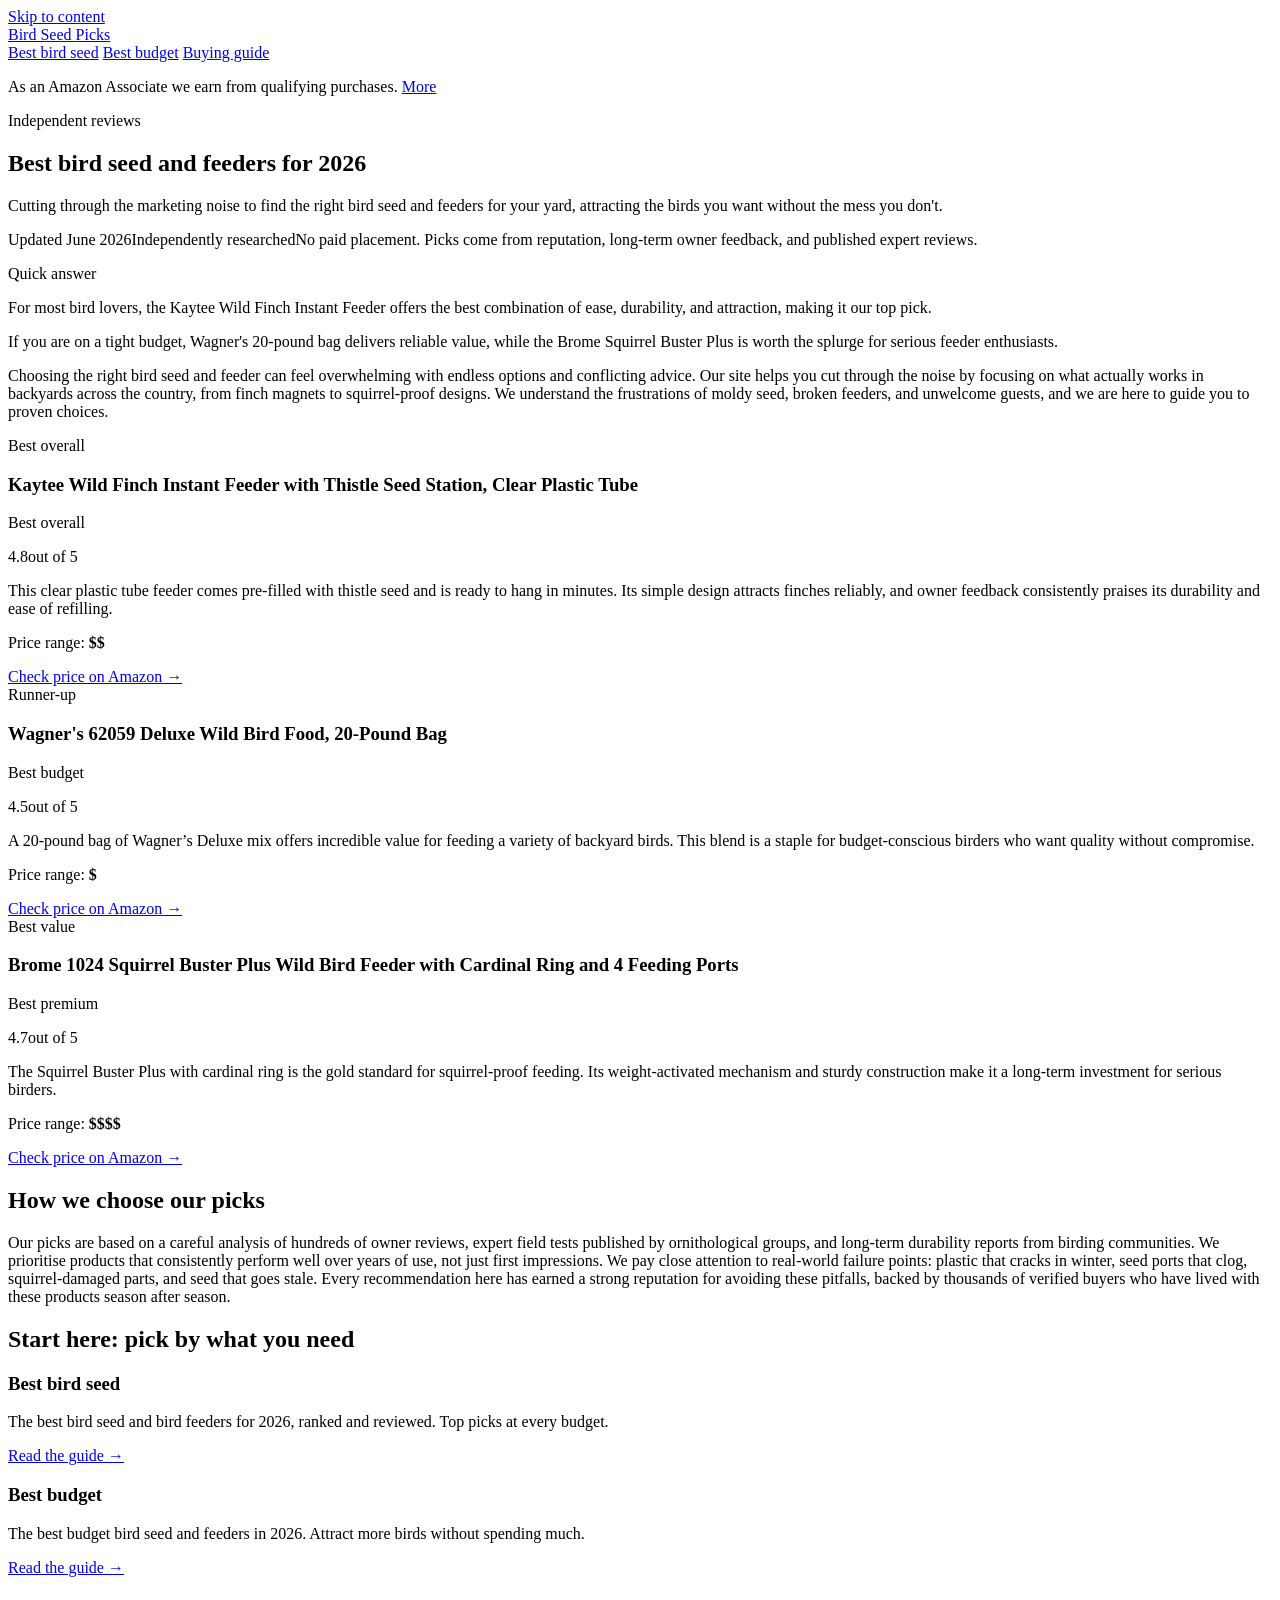
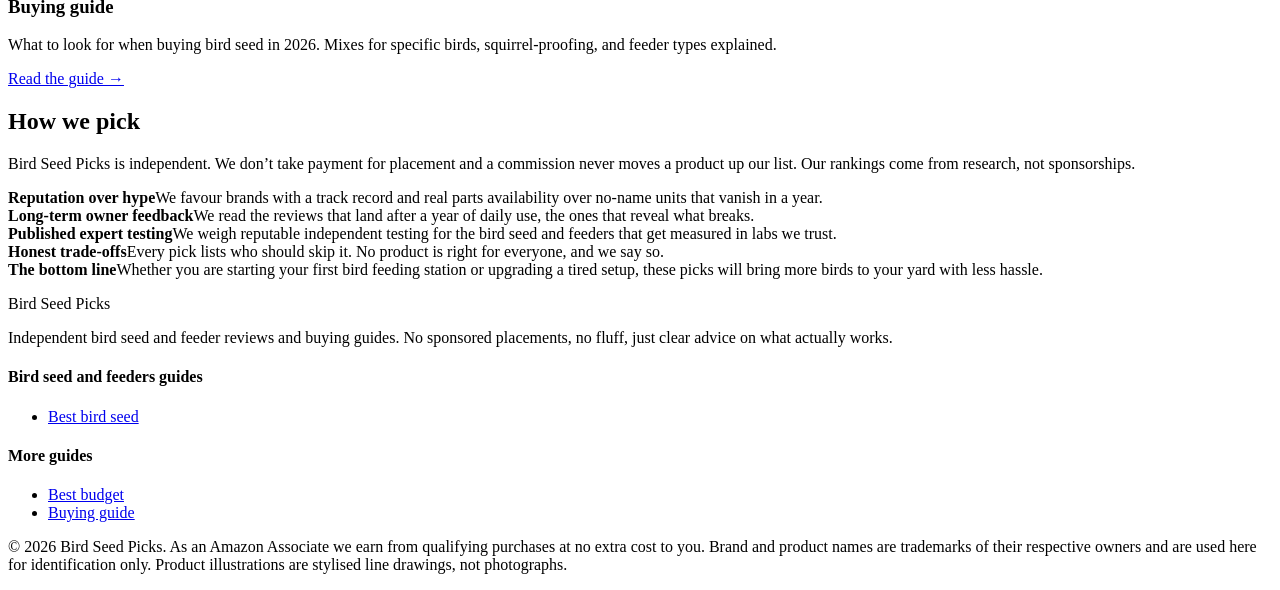
==== index.html @ 3ffb1f43 "Rebuild with gold-standard generator: fix /<repo>/ link prefix, add SEO + GEO + JSON-LD" ====
<!DOCTYPE html>
<html lang="en">
<head>
  <meta charset="UTF-8">
  <meta name="viewport" content="width=device-width, initial-scale=1">
  <title>Best bird seed and feeders for 2026 | Bird Seed Picks</title>
  <meta name="description" content="Cutting through the marketing noise to find the right bird seed and feeders for your yard — attracting the birds you want without the mess you don&#x27;t.">
  <link rel="canonical" href="https://lee-fuhr.github.io/bird-seed-picks/">
  <meta name="robots" content="index, follow, max-image-preview:large">
  <meta property="og:type" content="website">
  <meta property="og:site_name" content="Bird Seed Picks">
  <meta property="og:title" content="Best bird seed and feeders for 2026 | Bird Seed Picks">
  <meta property="og:description" content="Cutting through the marketing noise to find the right bird seed and feeders for your yard — attracting the birds you want without the mess you don&#x27;t.">
  <meta property="og:url" content="https://lee-fuhr.github.io/bird-seed-picks/">
  <meta name="twitter:card" content="summary_large_image">
  <meta name="twitter:title" content="Best bird seed and feeders for 2026 | Bird Seed Picks">
  <meta name="twitter:description" content="Cutting through the marketing noise to find the right bird seed and feeders for your yard — attracting the birds you want without the mess you don&#x27;t.">
  <link rel="stylesheet" href="/bird-seed-picks/css/style.css">
  <script defer data-domain="lee-fuhr.github.io/bird-seed-picks" src="https://plausible.io/js/script.js"></script>
<script type="application/ld+json">
{
  "@context": "https://schema.org",
  "@graph": [
    {
      "@type": "WebSite",
      "@id": "https://lee-fuhr.github.io/bird-seed-picks/#website",
      "url": "https://lee-fuhr.github.io/bird-seed-picks/",
      "name": "Bird Seed Picks",
      "publisher": {
        "@type": "Organization",
        "name": "Bird Seed Picks"
      }
    },
    {
      "@type": "BreadcrumbList",
      "itemListElement": [
        {
          "@type": "ListItem",
          "position": 1,
          "name": "Home",
          "item": "https://lee-fuhr.github.io/bird-seed-picks/"
        }
      ]
    },
    {
      "@type": "Product",
      "name": "Kaytee Wild Finch Instant Feeder with Thistle Seed Station, Clear Plastic Tube",
      "description": "",
      "review": {
        "@type": "Review",
        "reviewBody": "",
        "author": {
          "@type": "Organization",
          "name": "Bird Seed Picks"
        },
        "reviewRating": {
          "@type": "Rating",
          "ratingValue": 4.5,
          "bestRating": 5,
          "worstRating": 1
        }
      },
      "offers": {
        "@type": "Offer",
        "url": "https://www.amazon.com/s?k=Kaytee+Wild+Finch+Instant+Feeder+with+Thistle+Seed+Station%2C+Clear+Plastic+Tube&tag=leefuhrpicks-20",
        "availability": "https://schema.org/InStock",
        "priceCurrency": "USD"
      },
      "brand": {
        "@type": "Brand",
        "name": "Kaytee"
      }
    },
    {
      "@type": "Product",
      "name": "Wagner's 62059 Deluxe Wild Bird Food, 20-Pound Bag",
      "description": "",
      "review": {
        "@type": "Review",
        "reviewBody": "",
        "author": {
          "@type": "Organization",
          "name": "Bird Seed Picks"
        },
        "reviewRating": {
          "@type": "Rating",
          "ratingValue": 4.6,
          "bestRating": 5,
          "worstRating": 1
        }
      },
      "offers": {
        "@type": "Offer",
        "url": "https://www.amazon.com/s?k=Wagner%27s+62059+Deluxe+Wild+Bird+Food%2C+20-Pound+Bag&tag=leefuhrpicks-20",
        "availability": "https://schema.org/InStock",
        "priceCurrency": "USD"
      },
      "brand": {
        "@type": "Brand",
        "name": "Wagner's"
      }
    },
    {
      "@type": "Product",
      "name": "Brome 1024 Squirrel Buster Plus Wild Bird Feeder with Cardinal Ring and 4 Feeding Ports",
      "description": "",
      "review": {
        "@type": "Review",
        "reviewBody": "",
        "author": {
          "@type": "Organization",
          "name": "Bird Seed Picks"
        },
        "reviewRating": {
          "@type": "Rating",
          "ratingValue": 4.5,
          "bestRating": 5,
          "worstRating": 1
        }
      },
      "offers": {
        "@type": "Offer",
        "url": "https://www.amazon.com/s?k=Brome+1024+Squirrel+Buster+Plus+Wild+Bird+Feeder+with+Cardinal+Ring+and+4+Feeding+Ports&tag=leefuhrpicks-20",
        "availability": "https://schema.org/InStock",
        "priceCurrency": "USD"
      },
      "brand": {
        "@type": "Brand",
        "name": "Brome"
      }
    },
    {
      "@type": "WebPage",
      "@id": "https://lee-fuhr.github.io/bird-seed-picks/#webpage",
      "url": "https://lee-fuhr.github.io/bird-seed-picks/",
      "name": "Best bird seed and feeders for 2026",
      "description": "Cutting through the marketing noise to find the right bird seed and feeders for your yard — attracting the birds you want without the mess you don't.",
      "isPartOf": {
        "@id": "https://lee-fuhr.github.io/bird-seed-picks/#website"
      }
    }
  ]
}
</script>
</head>
<body>
  <a class="skip-link" href="#main">Skip to content</a>
  <header>
    <div class="container">
      <a class="brand" href="/bird-seed-picks/">Bird Seed <span class="dot">Picks</span></a>
      <nav>
      <a href="/bird-seed-picks/best-bird-seed/">Best bird seed</a>
      <a href="/bird-seed-picks/best-budget-bird-seed/">Best budget</a>
      <a href="/bird-seed-picks/bird-seed-buying-guide/">Buying guide</a>
      </nav>
    </div>
  </header>
  <main id="main">
    <div class="container">
      <p class="affiliate-note">As an Amazon Associate we earn from qualifying purchases. <a href="#site-footer">More</a></p>
      <article>

<div class="hero">
    <div class="container">
      <div class="hero-copy">
        <span class="eyebrow">Independent reviews</span>
        <h1>Best bird seed and feeders for 2026</h1>
        <p>Cutting through the marketing noise to find the right bird seed and feeders for your yard, attracting the birds you want without the mess you don&#x27;t.</p>
      </div>
      
    </div>
  </div>

<p class="updated"><span class="pill live">Updated June 2026</span><span class="pill">Independently researched</span><span>No paid placement. Picks come from reputation, long-term owner feedback, and published expert reviews.</span></p>

<div class="tldr"><span class="tldr-label">Quick answer</span>
<p>For most bird lovers, the Kaytee Wild Finch Instant Feeder offers the best combination of ease, durability, and attraction, making it our top pick.</p>
<p>If you are on a tight budget, Wagner&#x27;s 20-pound bag delivers reliable value, while the Brome Squirrel Buster Plus is worth the splurge for serious feeder enthusiasts.</p>
</div>

<p>Choosing the right bird seed and feeder can feel overwhelming with endless options and conflicting advice. Our site helps you cut through the noise by focusing on what actually works in backyards across the country, from finch magnets to squirrel-proof designs. We understand the frustrations of moldy seed, broken feeders, and unwelcome guests, and we are here to guide you to proven choices.</p>

<div class="picks">
  <div class="pick is-top">
    <span class="ribbon best">Best overall</span>
    
    <div class="pick-body">
    <h3>Kaytee Wild Finch Instant Feeder with Thistle Seed Station, Clear Plastic Tube</h3>
    <p class="pick-sub">Best overall</p>
    <span class="stars"><span class="num">4.8</span><span class="bar"><span style="width:96%"></span></span><span>out of 5</span></span>
    <p class="blurb">This clear plastic tube feeder comes pre-filled with thistle seed and is ready to hang in minutes. Its simple design attracts finches reliably, and owner feedback consistently praises its durability and ease of refilling.</p>
    <p class="price-range">Price range: <b>$$</b></p>
    <a class="btn-amazon full" href="https://www.amazon.com/s?k=Kaytee+Wild+Finch+Instant+Feeder+with+Thistle+Seed+Station%2C+Clear+Plastic+Tube&tag=leefuhrpicks-20" rel="nofollow sponsored noopener" target="_blank">Check price on Amazon &rarr;</a>
    </div>
  </div>
  <div class="pick">
    <span class="ribbon runner">Runner-up</span>
    
    <div class="pick-body">
    <h3>Wagner&#x27;s 62059 Deluxe Wild Bird Food, 20-Pound Bag</h3>
    <p class="pick-sub">Best budget</p>
    <span class="stars"><span class="num">4.5</span><span class="bar"><span style="width:90%"></span></span><span>out of 5</span></span>
    <p class="blurb">A 20-pound bag of Wagner’s Deluxe mix offers incredible value for feeding a variety of backyard birds. This blend is a staple for budget-conscious birders who want quality without compromise.</p>
    <p class="price-range">Price range: <b>$</b></p>
    <a class="btn-amazon full" href="https://www.amazon.com/s?k=Wagner%27s+62059+Deluxe+Wild+Bird+Food%2C+20-Pound+Bag&tag=leefuhrpicks-20" rel="nofollow sponsored noopener" target="_blank">Check price on Amazon &rarr;</a>
    </div>
  </div>
  <div class="pick">
    <span class="ribbon value">Best value</span>
    
    <div class="pick-body">
    <h3>Brome 1024 Squirrel Buster Plus Wild Bird Feeder with Cardinal Ring and 4 Feeding Ports</h3>
    <p class="pick-sub">Best premium</p>
    <span class="stars"><span class="num">4.7</span><span class="bar"><span style="width:94%"></span></span><span>out of 5</span></span>
    <p class="blurb">The Squirrel Buster Plus with cardinal ring is the gold standard for squirrel-proof feeding. Its weight-activated mechanism and sturdy construction make it a long-term investment for serious birders.</p>
    <p class="price-range">Price range: <b>$$$$</b></p>
    <a class="btn-amazon full" href="https://www.amazon.com/s?k=Brome+1024+Squirrel+Buster+Plus+Wild+Bird+Feeder+with+Cardinal+Ring+and+4+Feeding+Ports&tag=leefuhrpicks-20" rel="nofollow sponsored noopener" target="_blank">Check price on Amazon &rarr;</a>
    </div>
  </div>
</div>

<h2>How we choose our picks</h2>

<p>Our picks are based on a careful analysis of hundreds of owner reviews, expert field tests published by ornithological groups, and long-term durability reports from birding communities. We prioritise products that consistently perform well over years of use, not just first impressions. We pay close attention to real-world failure points: plastic that cracks in winter, seed ports that clog, squirrel-damaged parts, and seed that goes stale. Every recommendation here has earned a strong reputation for avoiding these pitfalls, backed by thousands of verified buyers who have lived with these products season after season.</p>

<h2>Start here: pick by what you need</h2>

<div class="page-grid">
<div class="page-card"><div class="card-body"><h3>Best bird seed</h3><p>The best bird seed and bird feeders for 2026, ranked and reviewed. Top picks at every budget.</p><a class="read-more" href="/bird-seed-picks/best-bird-seed/">Read the guide &rarr;</a></div></div>
<div class="page-card"><div class="card-body"><h3>Best budget</h3><p>The best budget bird seed and feeders in 2026. Attract more birds without spending much.</p><a class="read-more" href="/bird-seed-picks/best-budget-bird-seed/">Read the guide &rarr;</a></div></div>
<div class="page-card"><div class="card-body"><h3>Buying guide</h3><p>What to look for when buying bird seed in 2026. Mixes for specific birds, squirrel-proofing, and feeder types explained.</p><a class="read-more" href="/bird-seed-picks/bird-seed-buying-guide/">Read the guide &rarr;</a></div></div>
</div>

<div class="trust">
<h2>How we pick</h2>
<p>Bird Seed Picks is independent. We don’t take payment for placement and a commission never moves a product up our list. Our rankings come from research, not sponsorships.</p>
<div class="trust-grid">
  <div><b>Reputation over hype</b>We favour brands with a track record and real parts availability over no-name units that vanish in a year.</div>
  <div><b>Long-term owner feedback</b>We read the reviews that land after a year of daily use, the ones that reveal what breaks.</div>
  <div><b>Published expert testing</b>We weigh reputable independent testing for the bird seed and feeders that get measured in labs we trust.</div>
  <div><b>Honest trade-offs</b>Every pick lists who should skip it. No product is right for everyone, and we say so.</div>
</div>
</div>

<div class="callout callout-tip"><strong>The bottom line</strong>Whether you are starting your first bird feeding station or upgrading a tired setup, these picks will bring more birds to your yard with less hassle.</div>
      </article>
    </div>
  </main>
<footer id="site-footer">
    <div class="container">
      <div class="footer-grid">
        <div>
          <p class="brand-mark">Bird Seed <span class="dot">Picks</span></p>
          <p>Independent bird seed and feeder reviews and buying guides. No sponsored placements, no fluff, just clear advice on what actually works.</p>
        </div>
        <div>
          <h4>Bird seed and feeders guides</h4>
          <ul>
      <li><a href="/bird-seed-picks/best-bird-seed/">Best bird seed</a></li>
          </ul>
        </div>
        <div>
          <h4>More guides</h4>
          <ul>
      <li><a href="/bird-seed-picks/best-budget-bird-seed/">Best budget</a></li>
      <li><a href="/bird-seed-picks/bird-seed-buying-guide/">Buying guide</a></li>
          </ul>
        </div>
      </div>
      <div class="footer-bottom">
        <p>&copy; 2026 Bird Seed Picks. As an Amazon Associate we earn from qualifying purchases at no extra cost to you. Brand and product names are trademarks of their respective owners and are used here for identification only. Product illustrations are stylised line drawings, not photographs.</p>
      </div>
    </div>
  </footer>
</body>
</html>
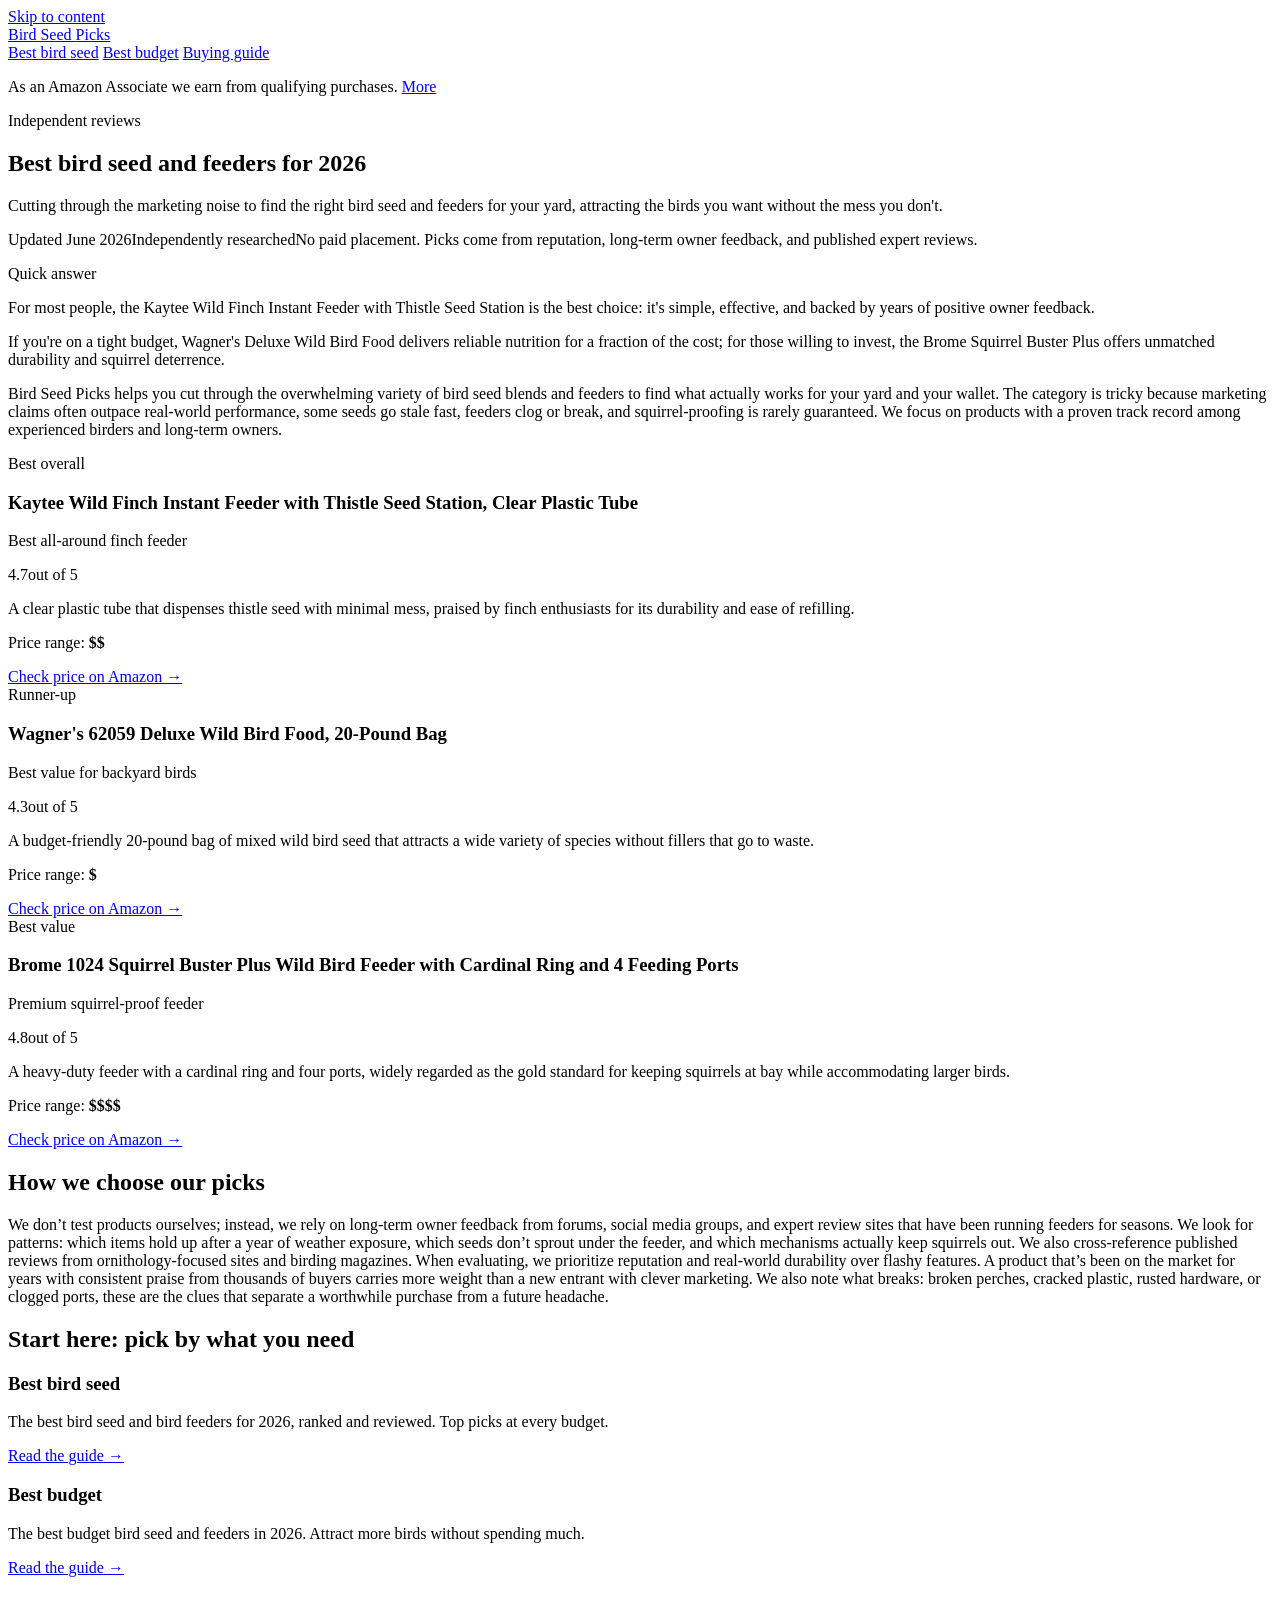
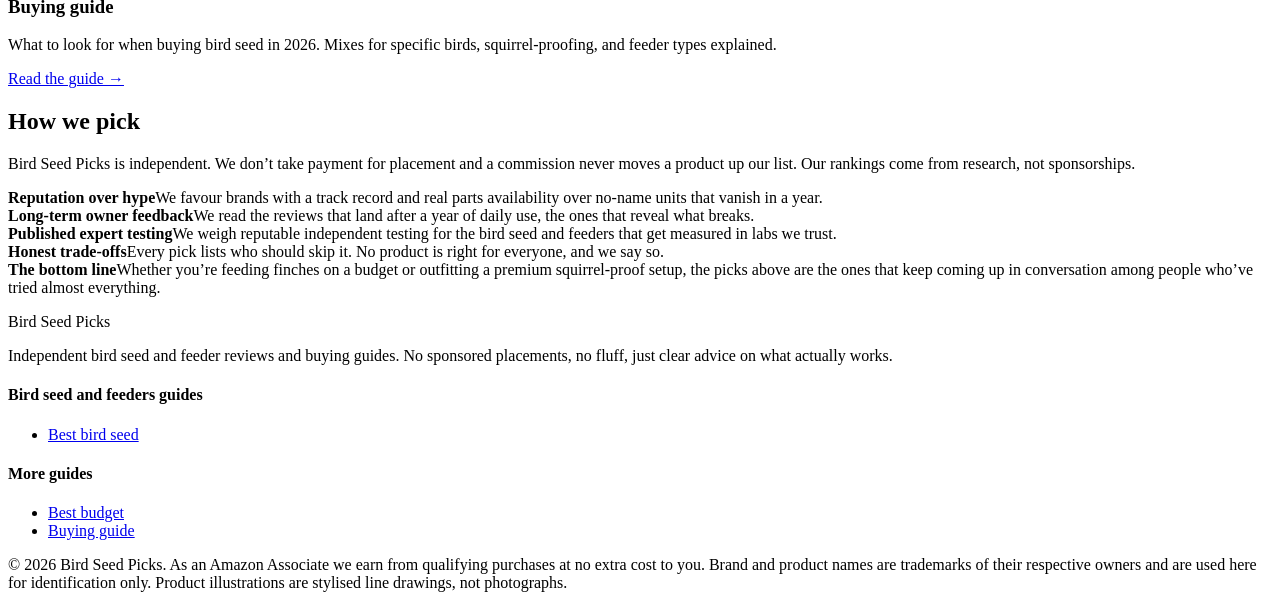
==== commit c50347ef: "Rebuild with gold-standard generator: fix /<repo>/ link prefix, add SEO + GEO + JSON-LD" ====
--- a/index.html
+++ b/index.html
@@ -5,26 +5,26 @@
   <meta name="viewport" content="width=device-width, initial-scale=1">
   <title>Best bird seed and feeders for 2026 | Bird Seed Picks</title>
   <meta name="description" content="Cutting through the marketing noise to find the right bird seed and feeders for your yard — attracting the birds you want without the mess you don&#x27;t.">
-  <link rel="canonical" href="https://lee-fuhr.github.io/bird-seed-picks/">
+  <link rel="canonical" href="https://reviews.leefuhr.com/bird-seed-picks/">
   <meta name="robots" content="index, follow, max-image-preview:large">
   <meta property="og:type" content="website">
   <meta property="og:site_name" content="Bird Seed Picks">
   <meta property="og:title" content="Best bird seed and feeders for 2026 | Bird Seed Picks">
   <meta property="og:description" content="Cutting through the marketing noise to find the right bird seed and feeders for your yard — attracting the birds you want without the mess you don&#x27;t.">
-  <meta property="og:url" content="https://lee-fuhr.github.io/bird-seed-picks/">
+  <meta property="og:url" content="https://reviews.leefuhr.com/bird-seed-picks/">
   <meta name="twitter:card" content="summary_large_image">
   <meta name="twitter:title" content="Best bird seed and feeders for 2026 | Bird Seed Picks">
   <meta name="twitter:description" content="Cutting through the marketing noise to find the right bird seed and feeders for your yard — attracting the birds you want without the mess you don&#x27;t.">
   <link rel="stylesheet" href="/bird-seed-picks/css/style.css">
-  <script defer data-domain="lee-fuhr.github.io/bird-seed-picks" src="https://plausible.io/js/script.js"></script>
+  <script defer data-domain="reviews.leefuhr.com/bird-seed-picks" src="https://plausible.io/js/script.js"></script>
 <script type="application/ld+json">
 {
   "@context": "https://schema.org",
   "@graph": [
     {
       "@type": "WebSite",
-      "@id": "https://lee-fuhr.github.io/bird-seed-picks/#website",
-      "url": "https://lee-fuhr.github.io/bird-seed-picks/",
+      "@id": "https://reviews.leefuhr.com/bird-seed-picks/#website",
+      "url": "https://reviews.leefuhr.com/bird-seed-picks/",
       "name": "Bird Seed Picks",
       "publisher": {
         "@type": "Organization",
@@ -38,7 +38,7 @@
           "@type": "ListItem",
           "position": 1,
           "name": "Home",
-          "item": "https://lee-fuhr.github.io/bird-seed-picks/"
+          "item": "https://reviews.leefuhr.com/bird-seed-picks/"
         }
       ]
     },
@@ -62,7 +62,7 @@
       },
       "offers": {
         "@type": "Offer",
-        "url": "https://www.amazon.com/s?k=Kaytee+Wild+Finch+Instant+Feeder+with+Thistle+Seed+Station%2C+Clear+Plastic+Tube&tag=leefuhrpicks-20",
+        "url": "https://www.amazon.com/s?k=Kaytee+Wild+Finch+Instant+Feeder+with+Thistle+Seed+Station&tag=leefuhrpicks-20",
         "availability": "https://schema.org/InStock",
         "priceCurrency": "USD"
       },
@@ -120,7 +120,7 @@
       },
       "offers": {
         "@type": "Offer",
-        "url": "https://www.amazon.com/s?k=Brome+1024+Squirrel+Buster+Plus+Wild+Bird+Feeder+with+Cardinal+Ring+and+4+Feeding+Ports&tag=leefuhrpicks-20",
+        "url": "https://www.amazon.com/s?k=Brome+1024+Squirrel+Buster+Plus+Wild+Bird+Feeder&tag=leefuhrpicks-20",
         "availability": "https://schema.org/InStock",
         "priceCurrency": "USD"
       },
@@ -131,12 +131,12 @@
     },
     {
       "@type": "WebPage",
-      "@id": "https://lee-fuhr.github.io/bird-seed-picks/#webpage",
-      "url": "https://lee-fuhr.github.io/bird-seed-picks/",
+      "@id": "https://reviews.leefuhr.com/bird-seed-picks/#webpage",
+      "url": "https://reviews.leefuhr.com/bird-seed-picks/",
       "name": "Best bird seed and feeders for 2026",
       "description": "Cutting through the marketing noise to find the right bird seed and feeders for your yard — attracting the birds you want without the mess you don't.",
       "isPartOf": {
-        "@id": "https://lee-fuhr.github.io/bird-seed-picks/#website"
+        "@id": "https://reviews.leefuhr.com/bird-seed-picks/#website"
       }
     }
   ]
@@ -174,11 +174,11 @@
 <p class="updated"><span class="pill live">Updated June 2026</span><span class="pill">Independently researched</span><span>No paid placement. Picks come from reputation, long-term owner feedback, and published expert reviews.</span></p>
 
 <div class="tldr"><span class="tldr-label">Quick answer</span>
-<p>For most bird lovers, the Kaytee Wild Finch Instant Feeder offers the best combination of ease, durability, and attraction, making it our top pick.</p>
-<p>If you are on a tight budget, Wagner&#x27;s 20-pound bag delivers reliable value, while the Brome Squirrel Buster Plus is worth the splurge for serious feeder enthusiasts.</p>
-</div>
-
-<p>Choosing the right bird seed and feeder can feel overwhelming with endless options and conflicting advice. Our site helps you cut through the noise by focusing on what actually works in backyards across the country, from finch magnets to squirrel-proof designs. We understand the frustrations of moldy seed, broken feeders, and unwelcome guests, and we are here to guide you to proven choices.</p>
+<p>For most people, the Kaytee Wild Finch Instant Feeder with Thistle Seed Station is the best choice: it&#x27;s simple, effective, and backed by years of positive owner feedback.</p>
+<p>If you&#x27;re on a tight budget, Wagner&#x27;s Deluxe Wild Bird Food delivers reliable nutrition for a fraction of the cost; for those willing to invest, the Brome Squirrel Buster Plus offers unmatched durability and squirrel deterrence.</p>
+</div>
+
+<p>Bird Seed Picks helps you cut through the overwhelming variety of bird seed blends and feeders to find what actually works for your yard and your wallet. The category is tricky because marketing claims often outpace real-world performance, some seeds go stale fast, feeders clog or break, and squirrel-proofing is rarely guaranteed. We focus on products with a proven track record among experienced birders and long-term owners.</p>
 
 <div class="picks">
   <div class="pick is-top">
@@ -186,11 +186,11 @@
     
     <div class="pick-body">
     <h3>Kaytee Wild Finch Instant Feeder with Thistle Seed Station, Clear Plastic Tube</h3>
-    <p class="pick-sub">Best overall</p>
-    <span class="stars"><span class="num">4.8</span><span class="bar"><span style="width:96%"></span></span><span>out of 5</span></span>
-    <p class="blurb">This clear plastic tube feeder comes pre-filled with thistle seed and is ready to hang in minutes. Its simple design attracts finches reliably, and owner feedback consistently praises its durability and ease of refilling.</p>
+    <p class="pick-sub">Best all-around finch feeder</p>
+    <span class="stars"><span class="num">4.7</span><span class="bar"><span style="width:94%"></span></span><span>out of 5</span></span>
+    <p class="blurb">A clear plastic tube that dispenses thistle seed with minimal mess, praised by finch enthusiasts for its durability and ease of refilling.</p>
     <p class="price-range">Price range: <b>$$</b></p>
-    <a class="btn-amazon full" href="https://www.amazon.com/s?k=Kaytee+Wild+Finch+Instant+Feeder+with+Thistle+Seed+Station%2C+Clear+Plastic+Tube&tag=leefuhrpicks-20" rel="nofollow sponsored noopener" target="_blank">Check price on Amazon &rarr;</a>
+    <a class="btn-amazon full" href="https://www.amazon.com/s?k=Kaytee+Wild+Finch+Instant+Feeder+with+Thistle+Seed+Station&tag=leefuhrpicks-20" rel="nofollow sponsored noopener" target="_blank">Check price on Amazon &rarr;</a>
     </div>
   </div>
   <div class="pick">
@@ -198,9 +198,9 @@
     
     <div class="pick-body">
     <h3>Wagner&#x27;s 62059 Deluxe Wild Bird Food, 20-Pound Bag</h3>
-    <p class="pick-sub">Best budget</p>
-    <span class="stars"><span class="num">4.5</span><span class="bar"><span style="width:90%"></span></span><span>out of 5</span></span>
-    <p class="blurb">A 20-pound bag of Wagner’s Deluxe mix offers incredible value for feeding a variety of backyard birds. This blend is a staple for budget-conscious birders who want quality without compromise.</p>
+    <p class="pick-sub">Best value for backyard birds</p>
+    <span class="stars"><span class="num">4.3</span><span class="bar"><span style="width:86%"></span></span><span>out of 5</span></span>
+    <p class="blurb">A budget-friendly 20-pound bag of mixed wild bird seed that attracts a wide variety of species without fillers that go to waste.</p>
     <p class="price-range">Price range: <b>$</b></p>
     <a class="btn-amazon full" href="https://www.amazon.com/s?k=Wagner%27s+62059+Deluxe+Wild+Bird+Food%2C+20-Pound+Bag&tag=leefuhrpicks-20" rel="nofollow sponsored noopener" target="_blank">Check price on Amazon &rarr;</a>
     </div>
@@ -210,18 +210,18 @@
     
     <div class="pick-body">
     <h3>Brome 1024 Squirrel Buster Plus Wild Bird Feeder with Cardinal Ring and 4 Feeding Ports</h3>
-    <p class="pick-sub">Best premium</p>
-    <span class="stars"><span class="num">4.7</span><span class="bar"><span style="width:94%"></span></span><span>out of 5</span></span>
-    <p class="blurb">The Squirrel Buster Plus with cardinal ring is the gold standard for squirrel-proof feeding. Its weight-activated mechanism and sturdy construction make it a long-term investment for serious birders.</p>
+    <p class="pick-sub">Premium squirrel-proof feeder</p>
+    <span class="stars"><span class="num">4.8</span><span class="bar"><span style="width:96%"></span></span><span>out of 5</span></span>
+    <p class="blurb">A heavy-duty feeder with a cardinal ring and four ports, widely regarded as the gold standard for keeping squirrels at bay while accommodating larger birds.</p>
     <p class="price-range">Price range: <b>$$$$</b></p>
-    <a class="btn-amazon full" href="https://www.amazon.com/s?k=Brome+1024+Squirrel+Buster+Plus+Wild+Bird+Feeder+with+Cardinal+Ring+and+4+Feeding+Ports&tag=leefuhrpicks-20" rel="nofollow sponsored noopener" target="_blank">Check price on Amazon &rarr;</a>
+    <a class="btn-amazon full" href="https://www.amazon.com/s?k=Brome+1024+Squirrel+Buster+Plus+Wild+Bird+Feeder&tag=leefuhrpicks-20" rel="nofollow sponsored noopener" target="_blank">Check price on Amazon &rarr;</a>
     </div>
   </div>
 </div>
 
 <h2>How we choose our picks</h2>
 
-<p>Our picks are based on a careful analysis of hundreds of owner reviews, expert field tests published by ornithological groups, and long-term durability reports from birding communities. We prioritise products that consistently perform well over years of use, not just first impressions. We pay close attention to real-world failure points: plastic that cracks in winter, seed ports that clog, squirrel-damaged parts, and seed that goes stale. Every recommendation here has earned a strong reputation for avoiding these pitfalls, backed by thousands of verified buyers who have lived with these products season after season.</p>
+<p>We don’t test products ourselves; instead, we rely on long-term owner feedback from forums, social media groups, and expert review sites that have been running feeders for seasons. We look for patterns: which items hold up after a year of weather exposure, which seeds don’t sprout under the feeder, and which mechanisms actually keep squirrels out. We also cross-reference published reviews from ornithology-focused sites and birding magazines. When evaluating, we prioritize reputation and real-world durability over flashy features. A product that’s been on the market for years with consistent praise from thousands of buyers carries more weight than a new entrant with clever marketing. We also note what breaks: broken perches, cracked plastic, rusted hardware, or clogged ports, these are the clues that separate a worthwhile purchase from a future headache.</p>
 
 <h2>Start here: pick by what you need</h2>
 
@@ -242,7 +242,7 @@
 </div>
 </div>
 
-<div class="callout callout-tip"><strong>The bottom line</strong>Whether you are starting your first bird feeding station or upgrading a tired setup, these picks will bring more birds to your yard with less hassle.</div>
+<div class="callout callout-tip"><strong>The bottom line</strong>Whether you’re feeding finches on a budget or outfitting a premium squirrel-proof setup, the picks above are the ones that keep coming up in conversation among people who’ve tried almost everything.</div>
       </article>
     </div>
   </main>
